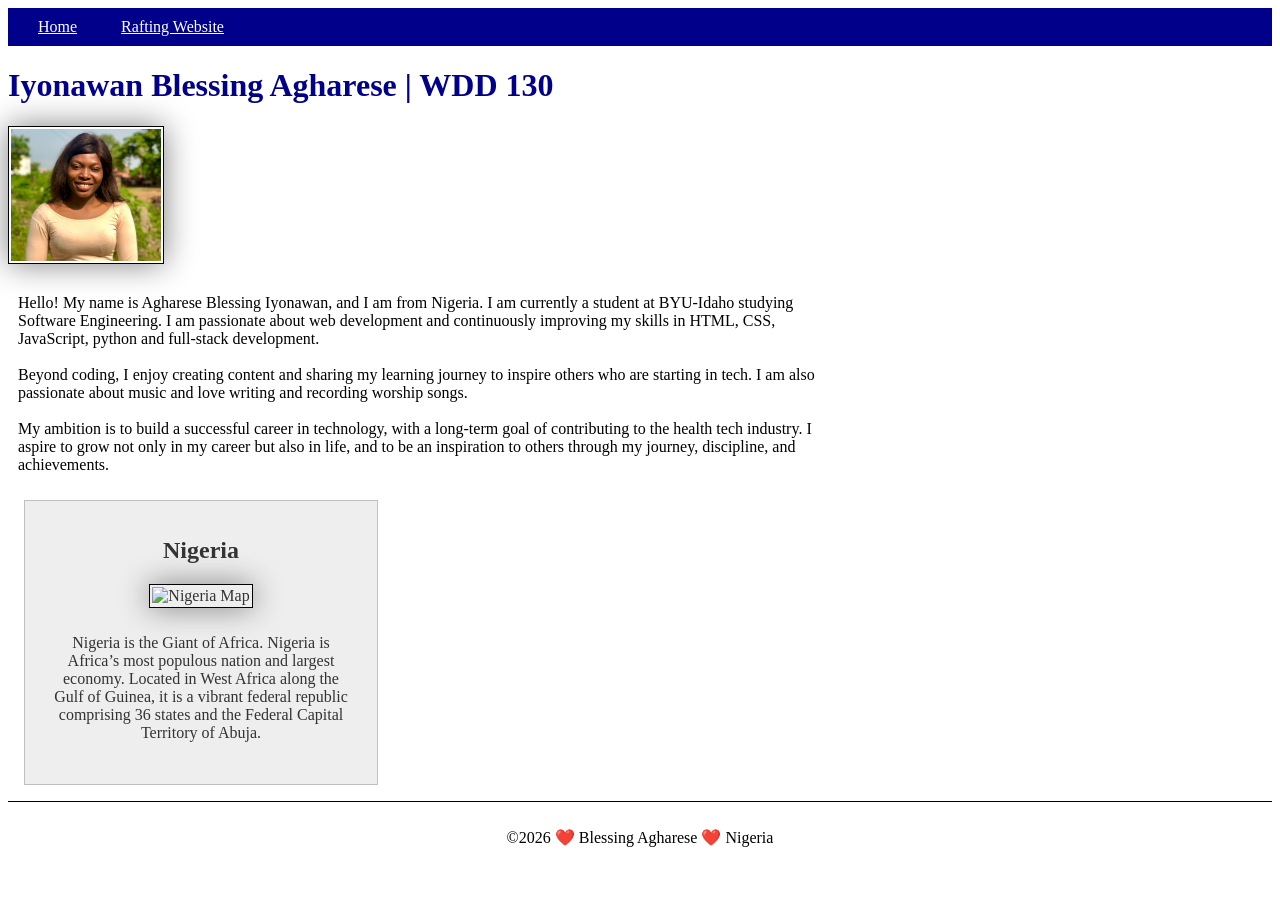
==== index.html @ 922fdc6d "renamed map" ====
<!DOCTYPE html>
<html lang="en">

<head>
    <meta charset="UTF-8">
    <meta name="viewport" content="width=device-width, initial-scale=1.0">
    <title>Iyonawan Blessing Agharese | WDD 130</title>
    <meta name="description"
      content=" My name is Blessing Agharese, i am offering the course WDD 130 in block 4, the purpose of this page is to practice what i learn and also invite you to subscribe to my space ">
    <meta name="author" content="Iyonawan Blessing Agharese">
    <link rel="stylesheet" href="styles/styles.css">
</head>

<body>
    <header>
        <nav>
            <a href="#">Home</a>
            <a href="wwr/">Rafting Website</a>
        </nav>
    </header>
    <main>
        <h1>Iyonawan Blessing Agharese | WDD 130 </h1>
        <img src="images/profile.jpg" alt="Blessing Agharese" width="200">
        <p>Hello! My name is Agharese Blessing Iyonawan, and I am from Nigeria. I am currently a
            student at
            BYU-Idaho studying Software Engineering. I am passionate about web development and
            continuously
            improving my skills in HTML, CSS, JavaScript, python and full-stack development.
            <br>
            <br>
            Beyond coding, I enjoy creating content and sharing my learning journey to inspire
            others who are
            starting in tech. I am also passionate about music and love writing and recording
            worship songs.
            <br>
            <br>
            My ambition is to build a successful career in technology, with a long-term goal of
            contributing to
            the health tech industry. I aspire to grow not only in my career but also in life, and
            to be an
            inspiration to others through my journey, discipline, and achievements.
        </p>
    </main>
    <aside>
        <h2>Nigeria</h2>
        <img src="/images/nigeria-map.jpg" alt="Nigeria Map">
        <p>Nigeria is the Giant of Africa. Nigeria is Africa’s most populous nation and largest
            economy. Located in West Africa along the Gulf of Guinea, it is a vibrant federal
            republic comprising 36
            states and the Federal Capital Territory of Abuja.</p>
    </aside>
    <footer>
        <p>&copy;2026 ❤️ Blessing Agharese ❤️ Nigeria</p>
    </footer>
</body>

</html>
---- styles/styles.css ----
nav {
    background-color: darkblue;
    padding: 10px;
}

nav a {
    color: white;
    display: blue;
    padding: 20px;
}

h1 {
    color: darkblue;
}

main {
    max-width: 840px;
}

main img {
    width: 150px;
    height: auto;
}

p {
    padding: 0;
}

aside {
    width: 20rem;
    margin: 1rem;
    border: 1px solid rgb(0 0 0 / 0.2);
    padding: 1rem;
    background-color: #eee;
    color: #333;
    text-align: center;
}

aside img {
    width: 200px;
    height: auto;
}

img {
    width: 150px;
    height: auto;
    border: 1px solid black;
    padding: 2px;
    box-shadow: 0 0 30px gray;
}

p {
    padding: 10px;
}

footer {
    margin-top: 15px;
    border-top: 1px solid #000;
    text-align: center;
}
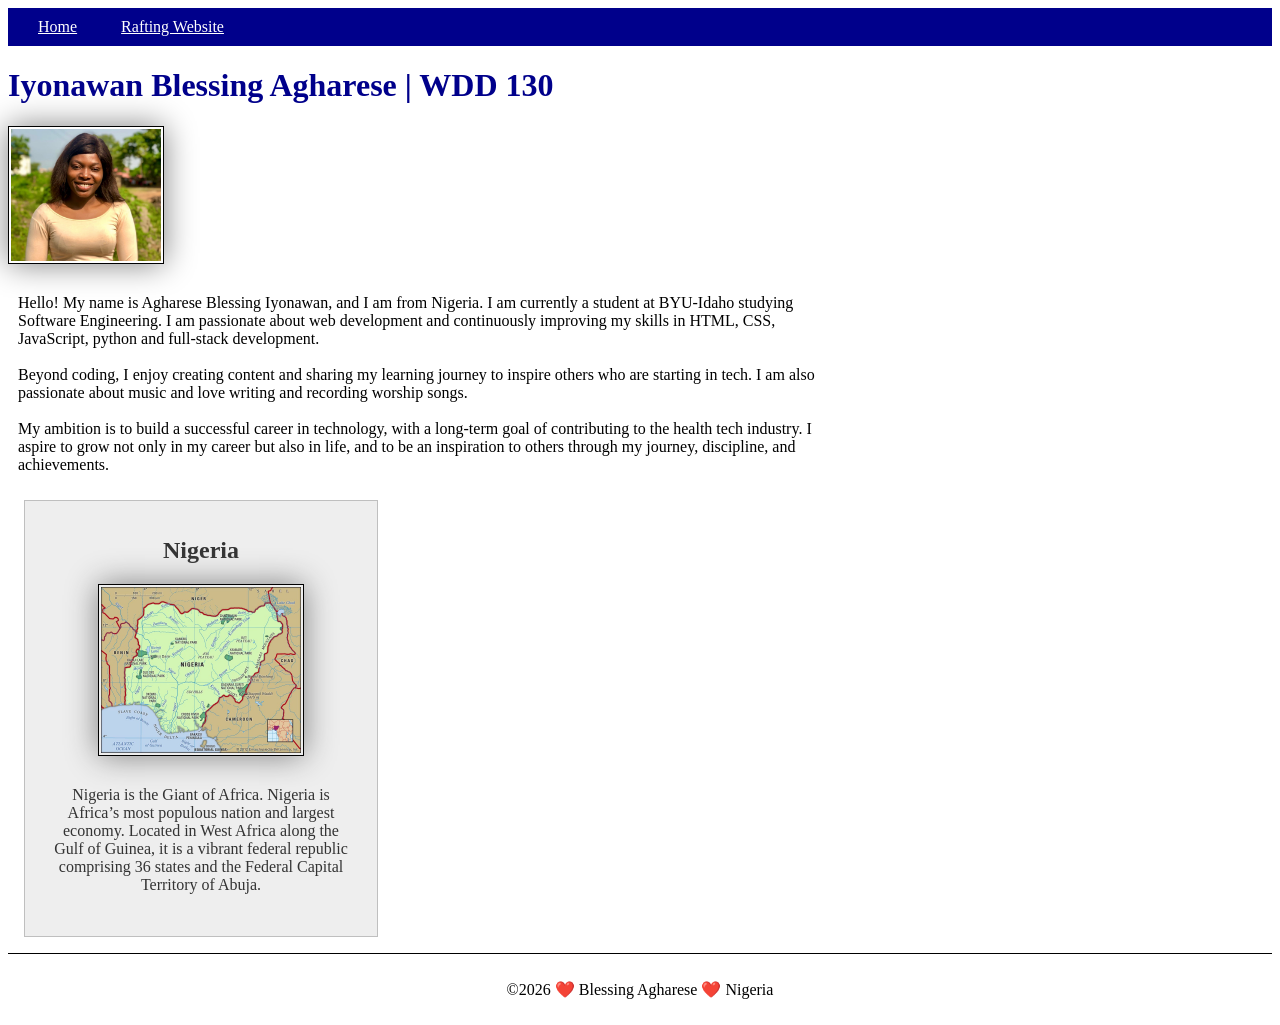
==== commit a2646931: "shorten meta description" ====
--- a/index.html
+++ b/index.html
@@ -6,7 +6,7 @@
     <meta name="viewport" content="width=device-width, initial-scale=1.0">
     <title>Iyonawan Blessing Agharese | WDD 130</title>
     <meta name="description"
-      content=" My name is Blessing Agharese, i am offering the course WDD 130 in block 4, the purpose of this page is to practice what i learn and also invite you to subscribe to my space ">
+      content=" My name is Blessing Agharese, i am offering the course WDD 130 in block 4, i practice what i learn and also invite you to subscribe to my space ">
     <meta name="author" content="Iyonawan Blessing Agharese">
     <link rel="stylesheet" href="styles/styles.css">
 </head>
@@ -41,9 +41,10 @@
             inspiration to others through my journey, discipline, and achievements.
         </p>
     </main>
+
     <aside>
         <h2>Nigeria</h2>
-        <img src="/images/nigeria-map.jpg" alt="Nigeria Map">
+        <img src="images/nigeria-map.jpg" alt="Nigeria Map">
         <p>Nigeria is the Giant of Africa. Nigeria is Africa’s most populous nation and largest
             economy. Located in West Africa along the Gulf of Guinea, it is a vibrant federal
             republic comprising 36
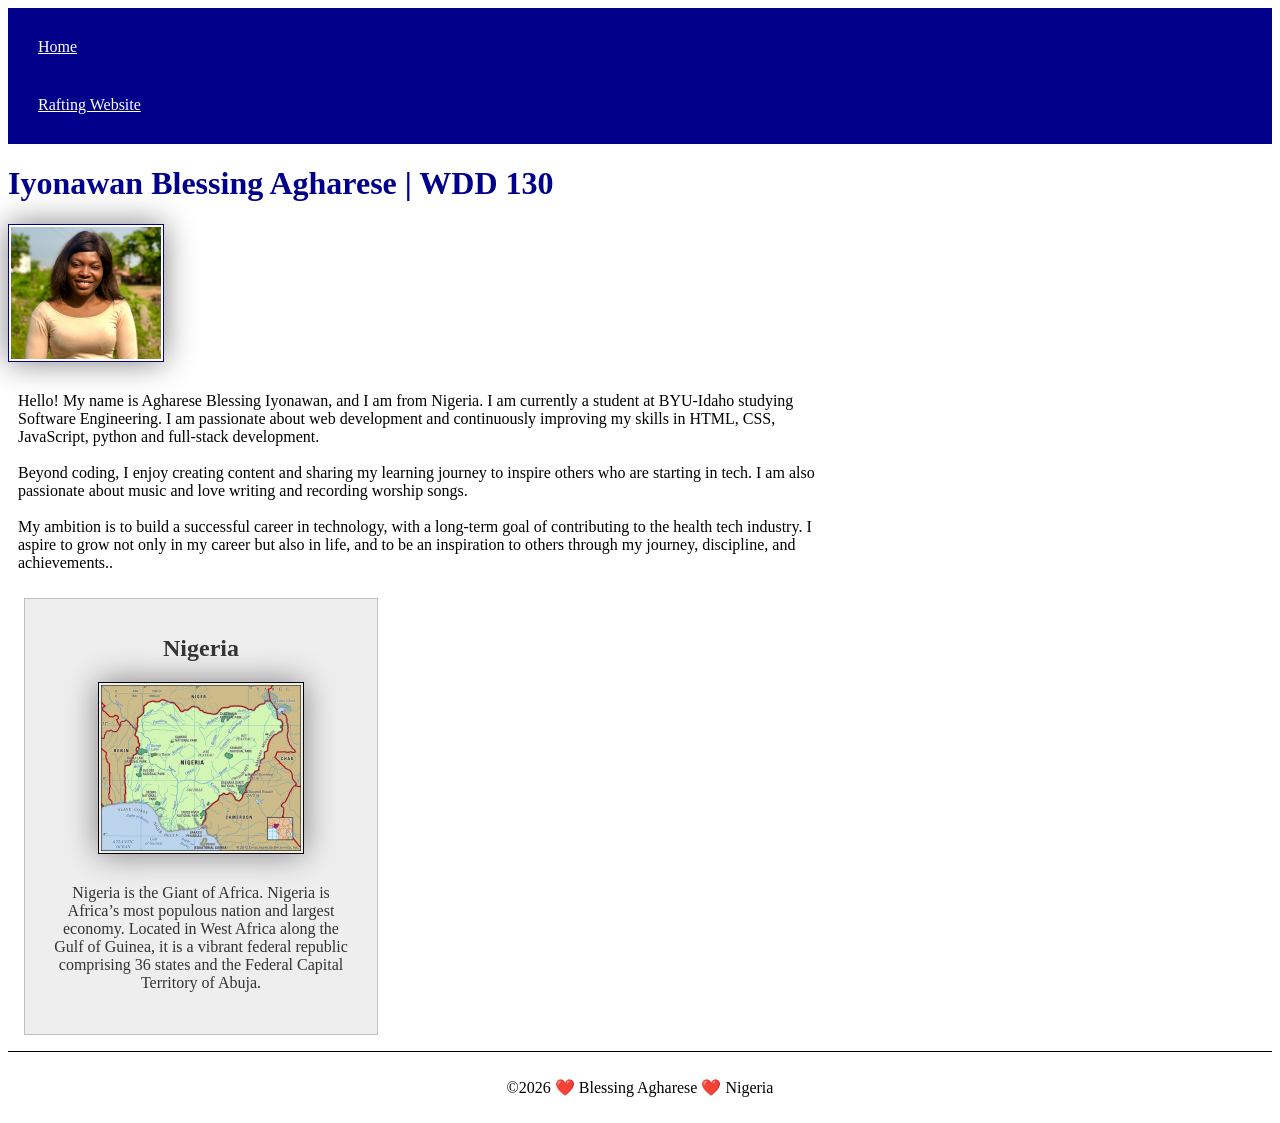
==== commit e15d38b7: "little change" ====
--- a/index.html
+++ b/index.html
@@ -6,7 +6,7 @@
     <meta name="viewport" content="width=device-width, initial-scale=1.0">
     <title>Iyonawan Blessing Agharese | WDD 130</title>
     <meta name="description"
-      content=" My name is Blessing Agharese, i am offering the course WDD 130 in block 4, i practice what i learn and also invite you to subscribe to my space ">
+      content=" My name is Blessing Agharese, i am offering the course WDD 130 in block 4, i practice what i learn and also invite you to my space ">
     <meta name="author" content="Iyonawan Blessing Agharese">
     <link rel="stylesheet" href="styles/styles.css">
 </head>
@@ -38,7 +38,7 @@
             contributing to
             the health tech industry. I aspire to grow not only in my career but also in life, and
             to be an
-            inspiration to others through my journey, discipline, and achievements.
+            inspiration to others through my journey, discipline, and achievements..
         </p>
     </main>
 
--- a/styles/styles.css
+++ b/styles/styles.css
@@ -5,7 +5,7 @@
 
 nav a {
     color: white;
-    display: blue;
+    display: block;
     padding: 20px;
 }
 
@@ -20,6 +20,9 @@
 main img {
     width: 150px;
     height: auto;
+    border: 1px solid darkblue;
+    padding: 2px;
+    box-shadow: 0 0 30px gray;
 }
 
 p {
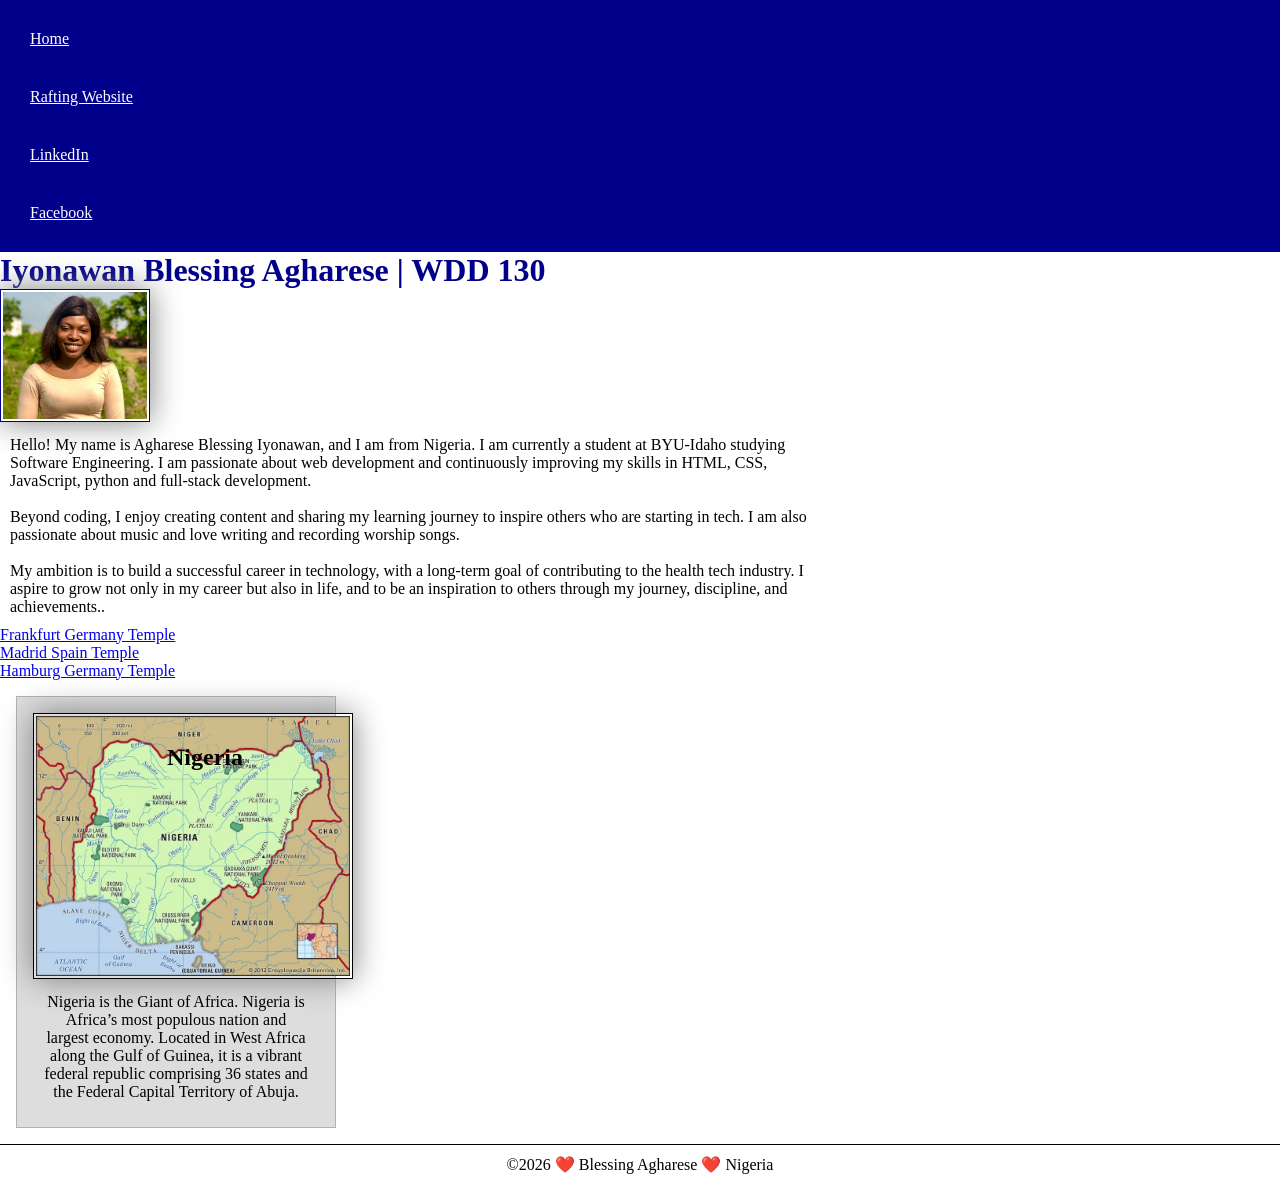
==== commit 9484f048: "update my profile with nav links" ====
--- a/index.html
+++ b/index.html
@@ -16,6 +16,8 @@
         <nav>
             <a href="#">Home</a>
             <a href="wwr/">Rafting Website</a>
+            <a href="https://www.linkedin.com/in/blessing-agharese/">LinkedIn</a>
+            <a href="https://www.facebook.com/profile.php?id=100084128108283">Facebook</a>
         </nav>
     </header>
     <main>
@@ -40,9 +42,19 @@
             to be an
             inspiration to others through my journey, discipline, and achievements..
         </p>
+
+        <ul>
+            <li><a href="https://churchofjesuschristtemples.org/frankfurt-germany-temple/">Frankfurt
+                    Germany Temple</a></li>
+            <li><a href="https://churchofjesuschristtemples.org/madrid-spain-temple/">Madrid Spain
+                    Temple</a></li>
+            <li><a href="https://churchofjesuschristtemples.org/hamburg-germany-temple/">Hamburg
+                    Germany Temple
+                </a></li>
+        </ul>
     </main>
 
-    <aside>
+    <aside class="box">
         <h2>Nigeria</h2>
         <img src="images/nigeria-map.jpg" alt="Nigeria Map">
         <p>Nigeria is the Giant of Africa. Nigeria is Africa’s most populous nation and largest
--- a/styles/styles.css
+++ b/styles/styles.css
@@ -1,3 +1,9 @@
+* {
+    margin: 0;
+    padding: 0;
+    box-sizing: border-box;
+}
+
 nav {
     background-color: darkblue;
     padding: 10px;
@@ -30,6 +36,7 @@
 }
 
 aside {
+    position: relative;
     width: 20rem;
     margin: 1rem;
     border: 1px solid rgb(0 0 0 / 0.2);
@@ -39,8 +46,14 @@
     text-align: center;
 }
 
+aside h2 {
+    position: absolute;
+    top: 47px;
+    left: 150px;
+}
+
 aside img {
-    width: 200px;
+    width: 20em;
     height: auto;
 }
 
@@ -60,4 +73,13 @@
     margin-top: 15px;
     border-top: 1px solid #000;
     text-align: center;
+}
+
+/* Class Selectors */
+.box {
+    margin: 1rem;
+    padding: 1rem;
+    border: 1px solid rgb(0 0 0 / 0.2);
+    background-color: #ddd;
+    color: #000;
 }
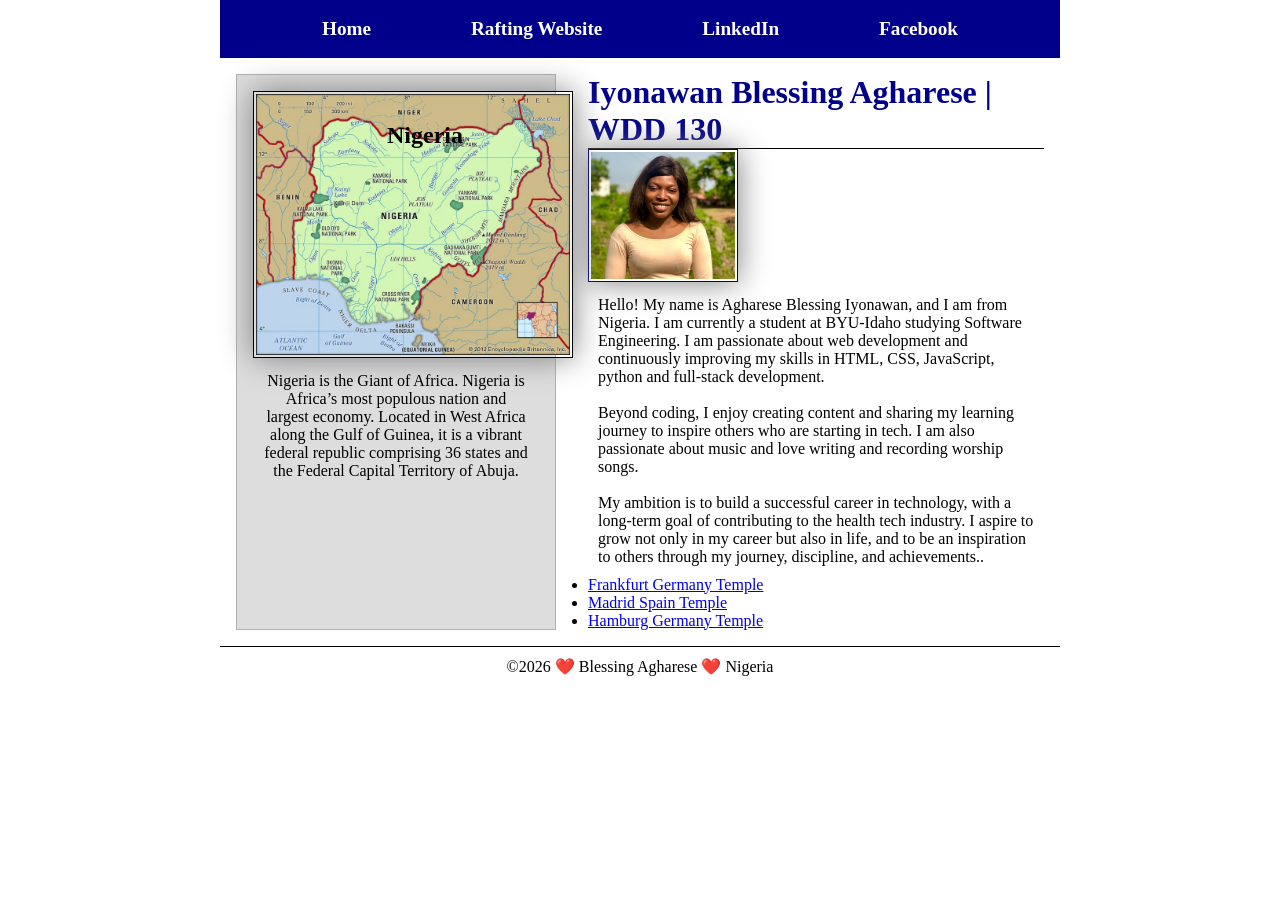
==== commit 0e801ab9: "change layout" ====
--- a/index.html
+++ b/index.html
@@ -20,48 +20,52 @@
             <a href="https://www.facebook.com/profile.php?id=100084128108283">Facebook</a>
         </nav>
     </header>
-    <main>
-        <h1>Iyonawan Blessing Agharese | WDD 130 </h1>
-        <img src="images/profile.jpg" alt="Blessing Agharese" width="200">
-        <p>Hello! My name is Agharese Blessing Iyonawan, and I am from Nigeria. I am currently a
-            student at
-            BYU-Idaho studying Software Engineering. I am passionate about web development and
-            continuously
-            improving my skills in HTML, CSS, JavaScript, python and full-stack development.
-            <br>
-            <br>
-            Beyond coding, I enjoy creating content and sharing my learning journey to inspire
-            others who are
-            starting in tech. I am also passionate about music and love writing and recording
-            worship songs.
-            <br>
-            <br>
-            My ambition is to build a successful career in technology, with a long-term goal of
-            contributing to
-            the health tech industry. I aspire to grow not only in my career but also in life, and
-            to be an
-            inspiration to others through my journey, discipline, and achievements..
-        </p>
+    <div class="grid">
+        <main>
+            <h1>Iyonawan Blessing Agharese | WDD 130 </h1>
+            <img src="images/profile.jpg" alt="Blessing Agharese" width="200">
+            <p>Hello! My name is Agharese Blessing Iyonawan, and I am from Nigeria. I am currently a
+                student at
+                BYU-Idaho studying Software Engineering. I am passionate about web development and
+                continuously
+                improving my skills in HTML, CSS, JavaScript, python and full-stack development.
+                <br>
+                <br>
+                Beyond coding, I enjoy creating content and sharing my learning journey to inspire
+                others who are
+                starting in tech. I am also passionate about music and love writing and recording
+                worship songs.
+                <br>
+                <br>
+                My ambition is to build a successful career in technology, with a long-term goal of
+                contributing to
+                the health tech industry. I aspire to grow not only in my career but also in life,
+                and
+                to be an
+                inspiration to others through my journey, discipline, and achievements..
+            </p>
 
-        <ul>
-            <li><a href="https://churchofjesuschristtemples.org/frankfurt-germany-temple/">Frankfurt
-                    Germany Temple</a></li>
-            <li><a href="https://churchofjesuschristtemples.org/madrid-spain-temple/">Madrid Spain
-                    Temple</a></li>
-            <li><a href="https://churchofjesuschristtemples.org/hamburg-germany-temple/">Hamburg
-                    Germany Temple
-                </a></li>
-        </ul>
-    </main>
+            <ul>
+                <li><a href="https://churchofjesuschristtemples.org/frankfurt-germany-temple/">Frankfurt
+                        Germany Temple</a></li>
+                <li><a href="https://churchofjesuschristtemples.org/madrid-spain-temple/">Madrid
+                        Spain
+                        Temple</a></li>
+                <li><a href="https://churchofjesuschristtemples.org/hamburg-germany-temple/">Hamburg
+                        Germany Temple
+                    </a></li>
+            </ul>
+        </main>
 
-    <aside class="box">
-        <h2>Nigeria</h2>
-        <img src="images/nigeria-map.jpg" alt="Nigeria Map">
-        <p>Nigeria is the Giant of Africa. Nigeria is Africa’s most populous nation and largest
-            economy. Located in West Africa along the Gulf of Guinea, it is a vibrant federal
-            republic comprising 36
-            states and the Federal Capital Territory of Abuja.</p>
-    </aside>
+        <aside class="box">
+            <h2>Nigeria</h2>
+            <img src="images/nigeria-map.jpg" alt="Nigeria Map">
+            <p>Nigeria is the Giant of Africa. Nigeria is Africa’s most populous nation and largest
+                economy. Located in West Africa along the Gulf of Guinea, it is a vibrant federal
+                republic comprising 36
+                states and the Federal Capital Territory of Abuja.</p>
+        </aside>
+    </div>
     <footer>
         <p>&copy;2026 ❤️ Blessing Agharese ❤️ Nigeria</p>
     </footer>
--- a/styles/styles.css
+++ b/styles/styles.css
@@ -7,20 +7,30 @@
 nav {
     background-color: darkblue;
     padding: 10px;
+    display: flex;
+    justify-content: space-evenly;
+    align-items: center;
 }
 
 nav a {
     color: white;
     display: block;
     padding: 20px;
+    text-decoration: none;
+    padding: 0.5rem;
+    font-size: 1.2rem;
+    font-weight: 700;
+    color: #fff;
 }
 
 h1 {
     color: darkblue;
+    border-bottom: 1px solid #000;
 }
 
 main {
-    max-width: 840px;
+    grid-column: 2/3;
+    margin: 1rem;
 }
 
 main img {
@@ -44,6 +54,8 @@
     background-color: #eee;
     color: #333;
     text-align: center;
+    grid-column: 1/2;
+    grid-row: 1/2;
 }
 
 aside h2 {
@@ -75,6 +87,14 @@
     text-align: center;
 }
 
+header,
+footer,
+.grid {
+    max-width: 840px;
+    margin: 0 auto;
+    display: grid;
+}
+
 /* Class Selectors */
 .box {
     margin: 1rem;
